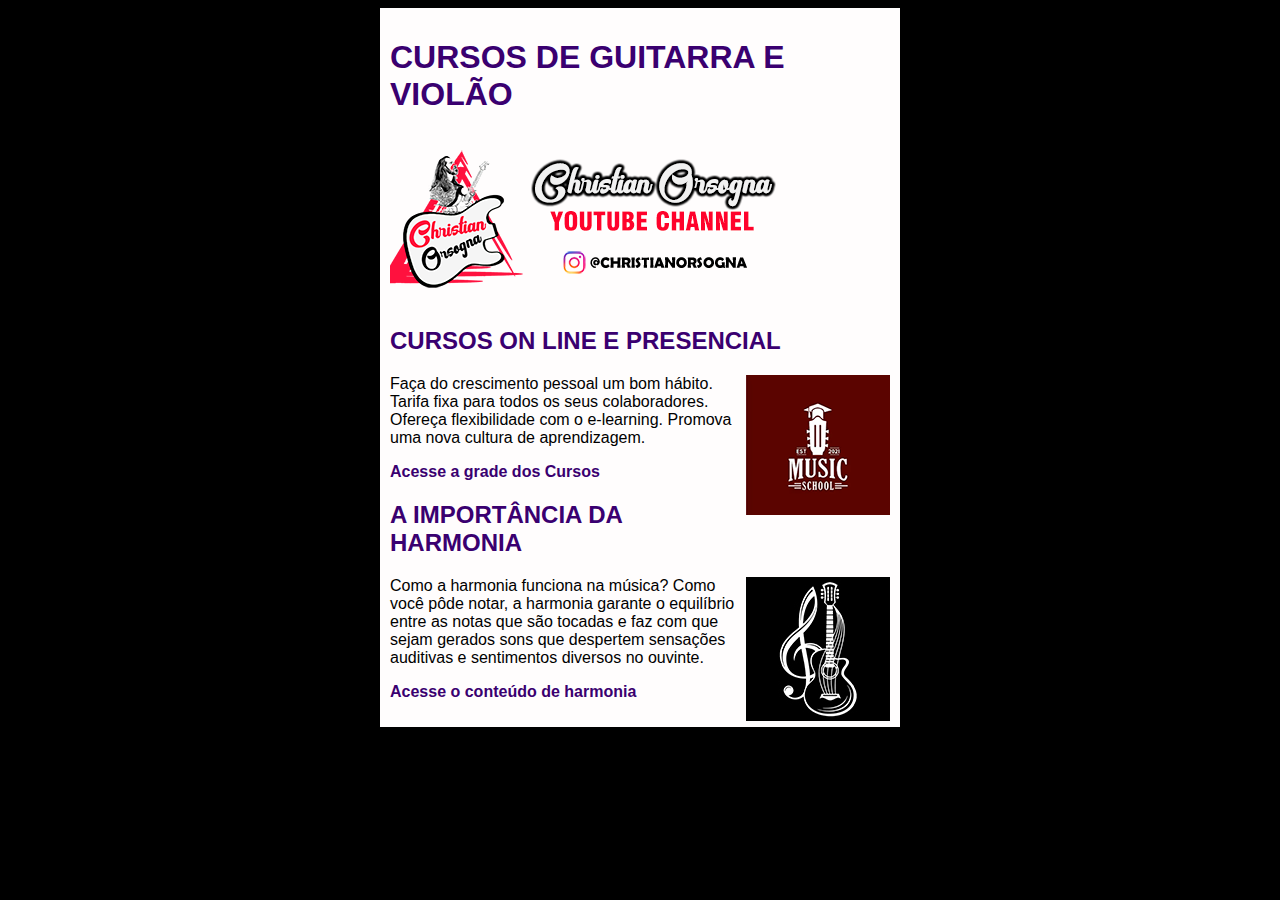
==== index.html @ 6fae7364 "Rename Index.html to index.html" ====
<!DOCTYPE html>
<html lang="pt-br">
<head>
    <meta charset="UTF-8">
    <meta name="viewport" content="width=device-width, initial-scale=1.0">
    <title>Curso em Video</title>
    <link rel="stylesheet" href="estilos/style.css">
</head>
<body>
    <main>
        <header>
            <h1>CURSOS DE GUITARRA E VIOLÃO</h1>
            <img src="Imagens/novo banner youtube.png" alt="Curso de Guitarra">
        </header>
        <article>
            <h2>CURSOS ON LINE E PRESENCIAL</h2>
            <img class="lado" src="Imagens/logo escola.png" alt="DIversos Cursos">
            <p>Faça do crescimento pessoal um bom hábito. Tarifa fixa para todos os seus colaboradores. Ofereça flexibilidade com o e-learning. Promova uma nova cultura de aprendizagem.</p>
            
        <p><a href="Grade dos cursos.html" > Acesse a grade dos Cursos</a></p>
        </article>
        <article>
            <h2>A IMPORTÂNCIA DA HARMONIA</h2>
            <img class="lado" src="Imagens/desivo-de-parede.jpg" alt="Aprenda Harmonia">
            <p>Como a harmonia funciona na música? Como você pôde notar, a harmonia garante o equilíbrio entre as notas que são tocadas e faz com que sejam gerados sons que despertem sensações auditivas e sentimentos diversos no ouvinte. </p>
       
            <p><a href="harmonia.html" > Acesse o conteúdo de harmonia</a></p>

        </article>
        </main>
</body>
</html>
---- estilos/style.css ----
*{
    font-family: Arial, Helvetica, sans-serif;
    font-size: 16px;
}

body {
    background-color: rgb(0, 0, 0);

}

main {
    background-color: rgb(255, 253, 253);
    width: 500px;
    margin: auto;
    padding: 10px;
    box-shadow: 3x 3x 5x rgba(0, 0, 0, 0.63);
}

h1  {
    font-size: 2em;
    color: rgb(58, 0, 112);
}

h2 {
    font-size: 1.5em;
    color: rgb(58,0, 112);
}

img.lado {
    float: right;
}

a       {
    text-decoration: none;
    font-weight: bold;
    color: rgb(58, 0, 112);
}

a:houver     {
    text-decoration: underline;
    color: rgb(26, 26, 255);
}
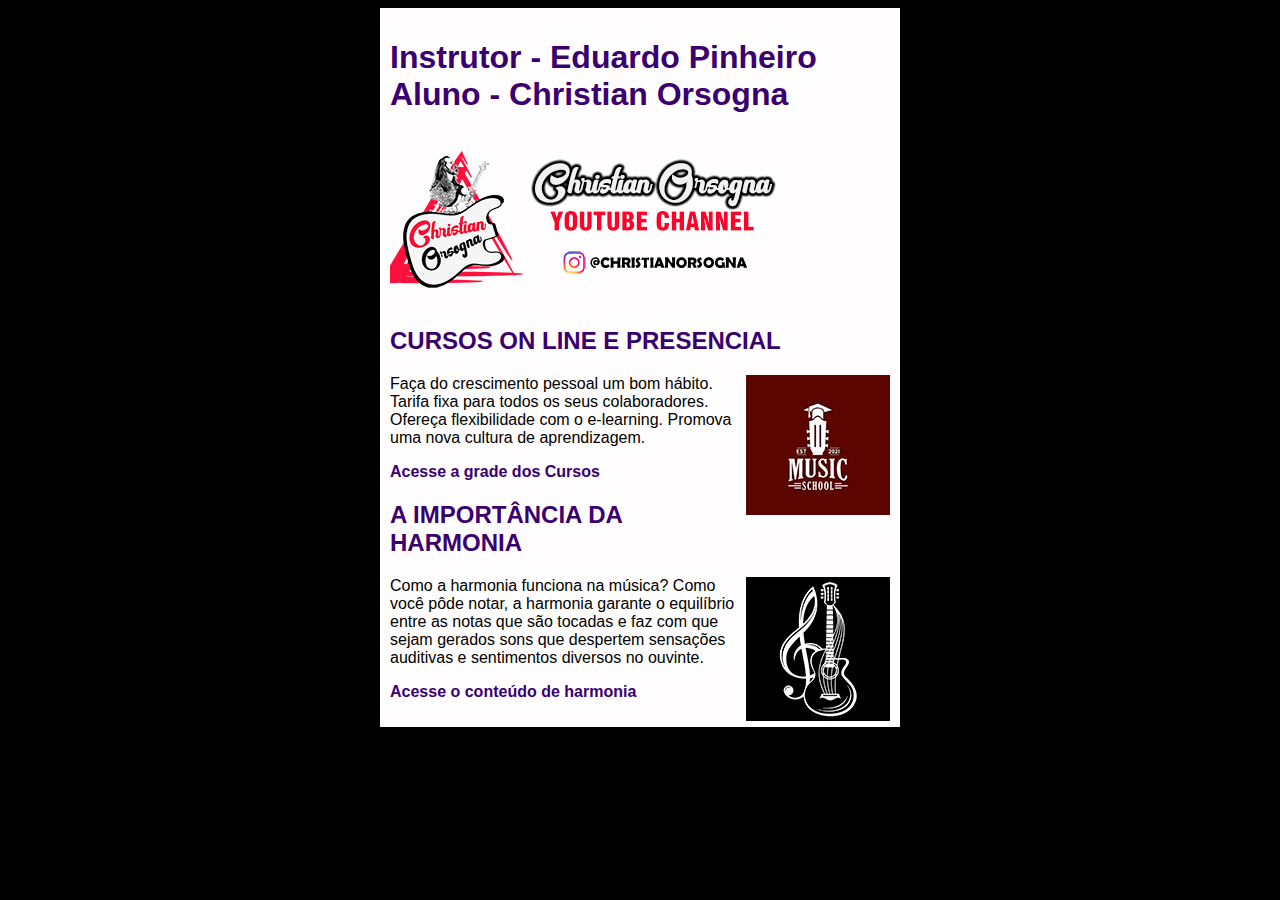
==== commit 2b0fcac1: "Update index.html" ====
--- a/index.html
+++ b/index.html
@@ -3,13 +3,13 @@
 <head>
     <meta charset="UTF-8">
     <meta name="viewport" content="width=device-width, initial-scale=1.0">
-    <title>Curso em Video</title>
+    <title>TESTE DE SITE E BRANCH Christian O. Esteves . Prof Eduardo Pinheiro</title>
     <link rel="stylesheet" href="estilos/style.css">
 </head>
 <body>
     <main>
         <header>
-            <h1>CURSOS DE GUITARRA E VIOLÃO</h1>
+            <h1>Instrutor - Eduardo Pinheiro Aluno - Christian Orsogna</h1>
             <img src="Imagens/novo banner youtube.png" alt="Curso de Guitarra">
         </header>
         <article>
@@ -17,7 +17,7 @@
             <img class="lado" src="Imagens/logo escola.png" alt="DIversos Cursos">
             <p>Faça do crescimento pessoal um bom hábito. Tarifa fixa para todos os seus colaboradores. Ofereça flexibilidade com o e-learning. Promova uma nova cultura de aprendizagem.</p>
             
-        <p><a href="Grade dos cursos.html" > Acesse a grade dos Cursos</a></p>
+        <p><a href="gradedoscursos.html" > Acesse a grade dos Cursos</a></p>
         </article>
         <article>
             <h2>A IMPORTÂNCIA DA HARMONIA</h2>
